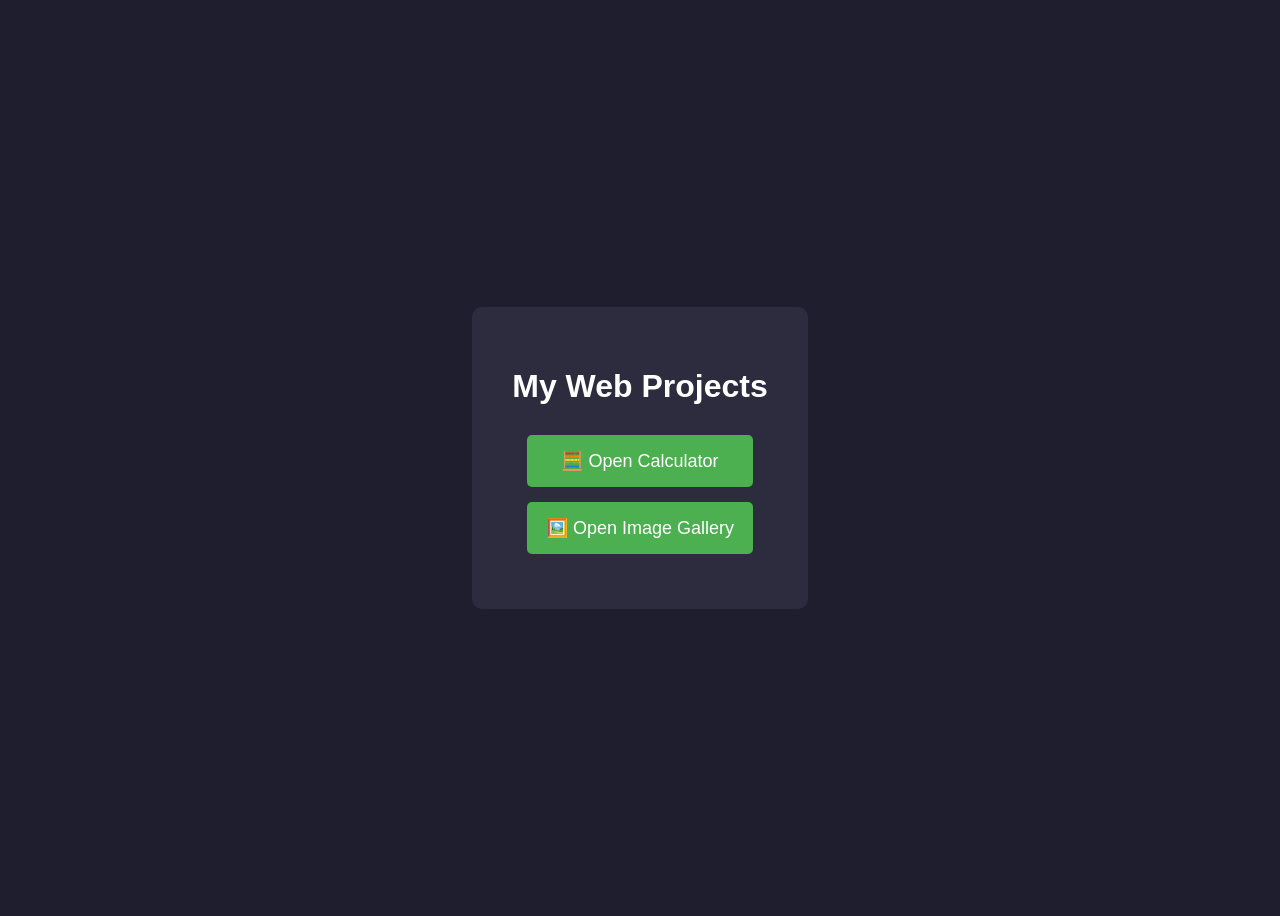
==== index.html @ 97448fb7 "Create index.html" ====
<!DOCTYPE html>
<html lang="en">
<head>
<meta charset="UTF-8">
<title>My Web Projects</title>

<style>

body{
font-family: Arial;
background:#1e1e2f;
color:white;
display:flex;
justify-content:center;
align-items:center;
height:100vh;
text-align:center;
}

.container{
background:#2c2c3e;
padding:40px;
border-radius:10px;
}

h1{
margin-bottom:30px;
}

a{
display:block;
margin:15px;
padding:15px;
background:#4caf50;
color:white;
text-decoration:none;
border-radius:5px;
font-size:18px;
}

a:hover{
background:#43a047;
}

</style>

</head>

<body>

<div class="container">

<h1>My Web Projects</h1>

<a href="calculator/index.html">🧮 Open Calculator</a>

<a href="image-gallery/index.html">🖼️ Open Image Gallery</a>

</div>

</body>
</html>
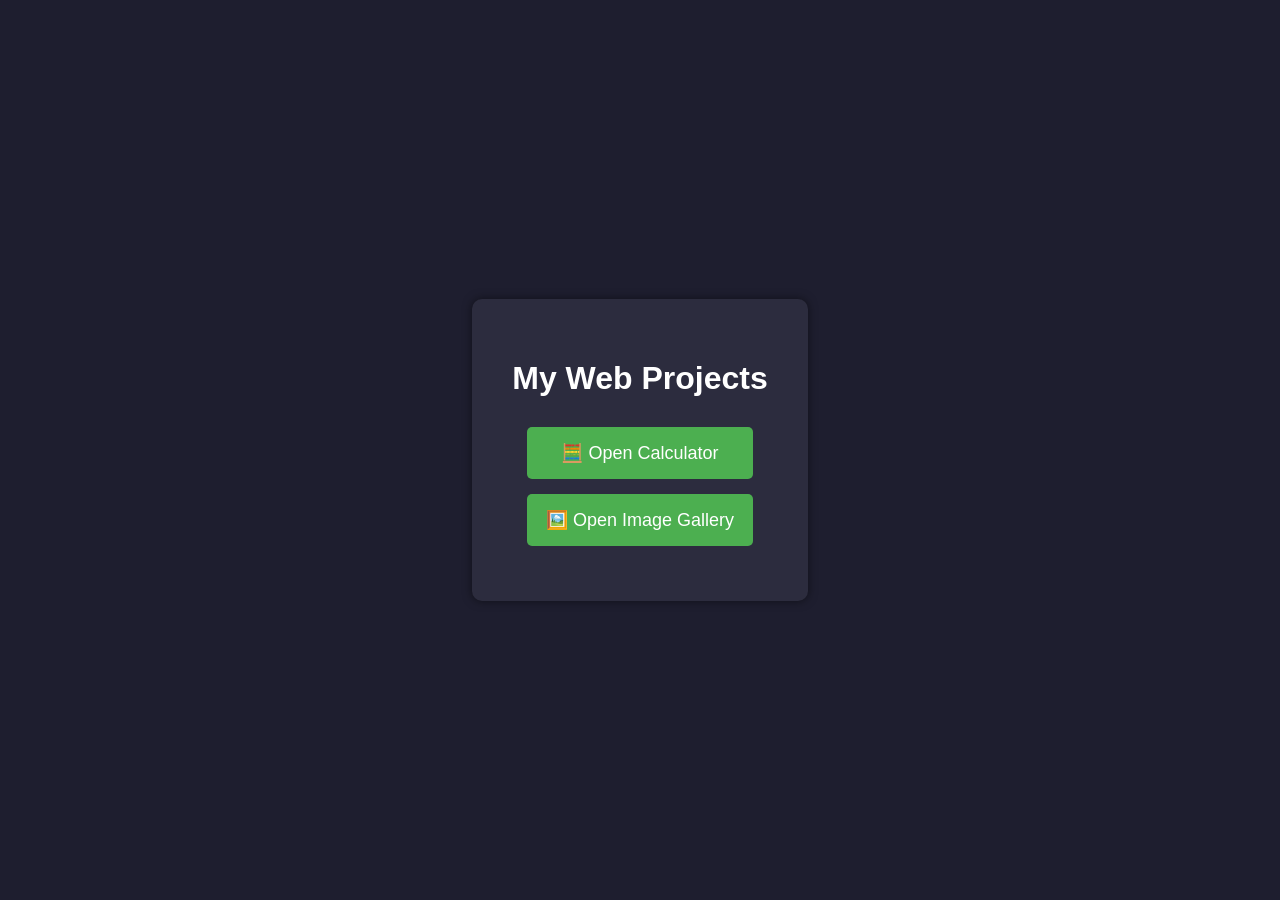
==== commit 16ec9980: "Update index.html" ====
--- a/index.html
+++ b/index.html
@@ -1,5 +1,6 @@
 <!DOCTYPE html>
 <html lang="en">
+
 <head>
 <meta charset="UTF-8">
 <title>My Web Projects</title>
@@ -7,13 +8,14 @@
 <style>
 
 body{
-font-family: Arial;
+font-family: Arial, sans-serif;
 background:#1e1e2f;
 color:white;
 display:flex;
 justify-content:center;
 align-items:center;
 height:100vh;
+margin:0;
 text-align:center;
 }
 
@@ -21,6 +23,7 @@
 background:#2c2c3e;
 padding:40px;
 border-radius:10px;
+box-shadow:0 0 10px rgba(0,0,0,0.5);
 }
 
 h1{
@@ -36,10 +39,12 @@
 text-decoration:none;
 border-radius:5px;
 font-size:18px;
+transition:0.3s;
 }
 
 a:hover{
 background:#43a047;
+transform:scale(1.05);
 }
 
 </style>
@@ -52,11 +57,12 @@
 
 <h1>My Web Projects</h1>
 
-<a href="calculator/index.html">🧮 Open Calculator</a>
+<a href="./calculator/index.html">🧮 Open Calculator</a>
 
-<a href="image-gallery/index.html">🖼️ Open Image Gallery</a>
+<a href="./image-gallery/index.html">🖼️ Open Image Gallery</a>
 
 </div>
 
 </body>
+
 </html>
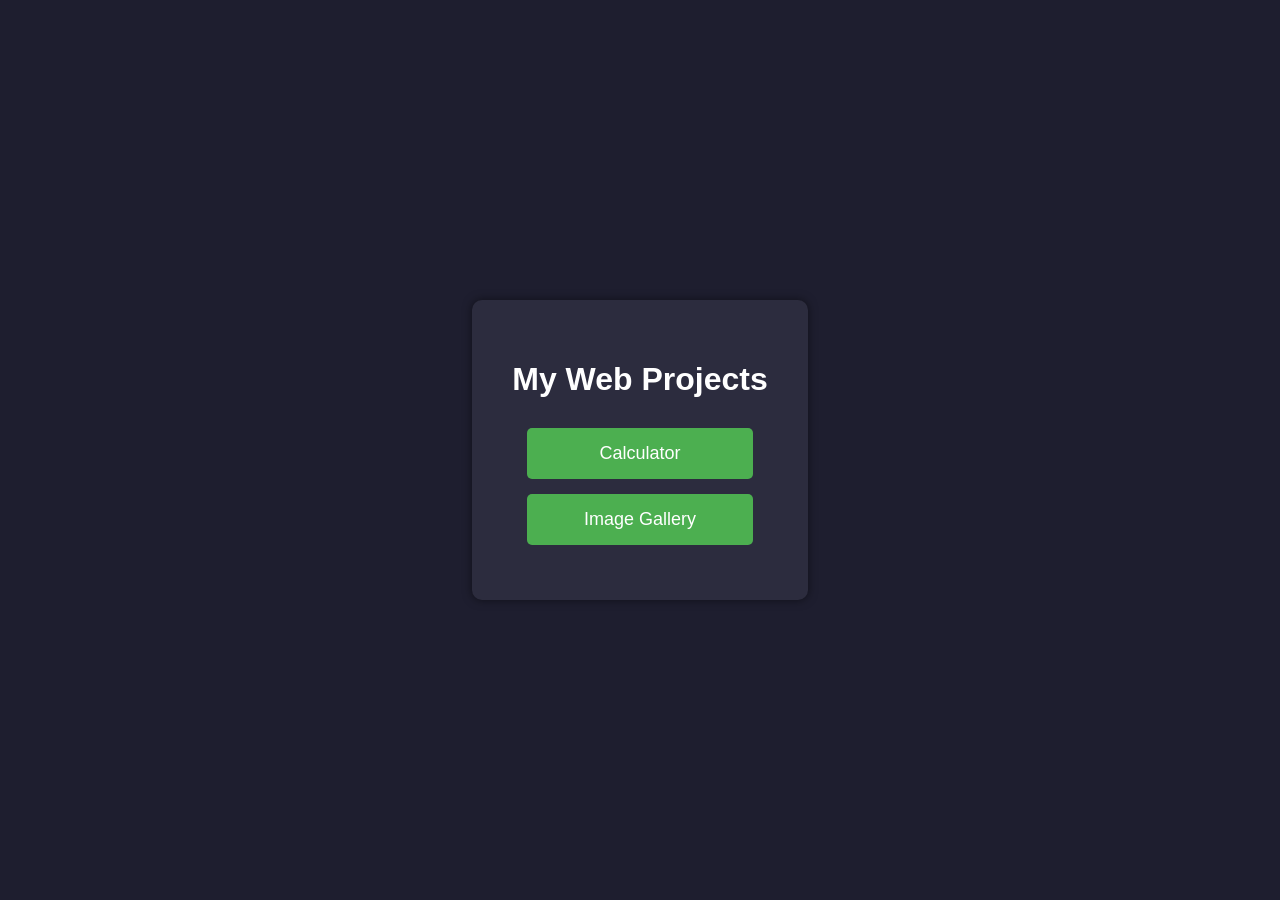
==== commit 11a2c02e: "Update index.html" ====
--- a/index.html
+++ b/index.html
@@ -57,9 +57,9 @@
 
 <h1>My Web Projects</h1>
 
-<a href="./calculator/index.html">🧮 Open Calculator</a>
+<a href="./codealpha_calculator/index.html">Calculator</a>
 
-<a href="./image-gallery/index.html">🖼️ Open Image Gallery</a>
+<a href="./codealpha_image_gallery/index.html">Image Gallery</a>
 
 </div>
 
